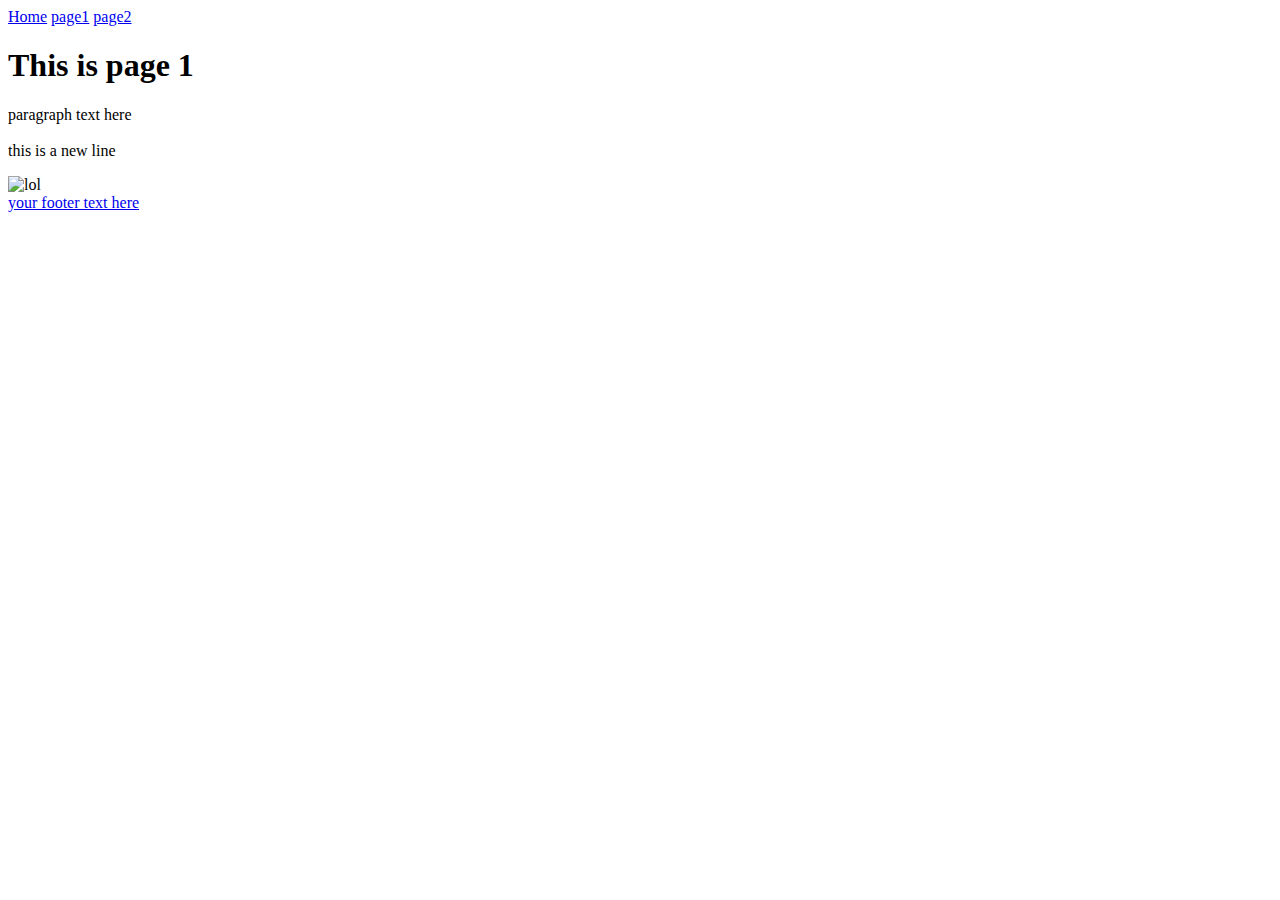
==== page1.html @ d0c0c37f "Update page1.html" ====
<!DOCTYPE html>
<html>

<head>
<link rel="stylesheet" type="text/css" href="style.css"/>
<title>My first website</title>
</head>

<body>

 <div class="topnav" id="myTopnav">
 <a href="index.html">Home</a>
 <a href="page1.html">page1</a>
<a href="page2.html">page2</a>

 </div>


<h1>This is page 1</h1>

<p>paragraph text here<br><br>
this is a new line
</p>

<img src="http://www.hd-wallpaper1.com/images/beautiful-buildings.jpeg" alt="lol" style="width:25%" />
<footer> 
<a href="https://github.com/madeleinejohanson"> your footer text here</a>
</footer>

</body>

</html>
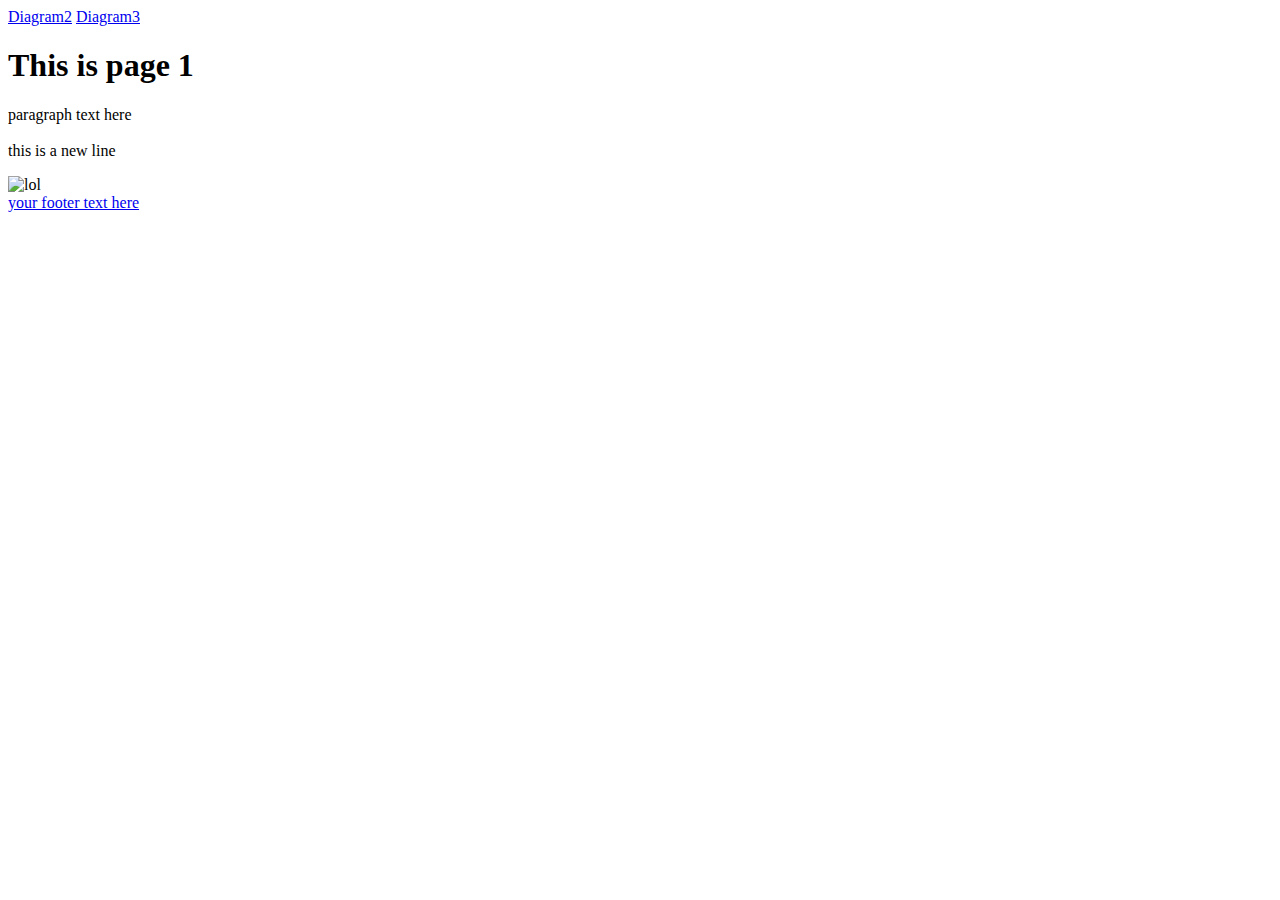
==== commit d970f3be: "Update page1.html" ====
--- a/page1.html
+++ b/page1.html
@@ -9,9 +9,8 @@
 <body>
 
  <div class="topnav" id="myTopnav">
- <a href="index.html">Home</a>
- <a href="page1.html">page1</a>
-<a href="page2.html">page2</a>
+ <a href="index.html">Diagram2</a>
+ <a href="index.html">Diagram3</a>
 
  </div>
 
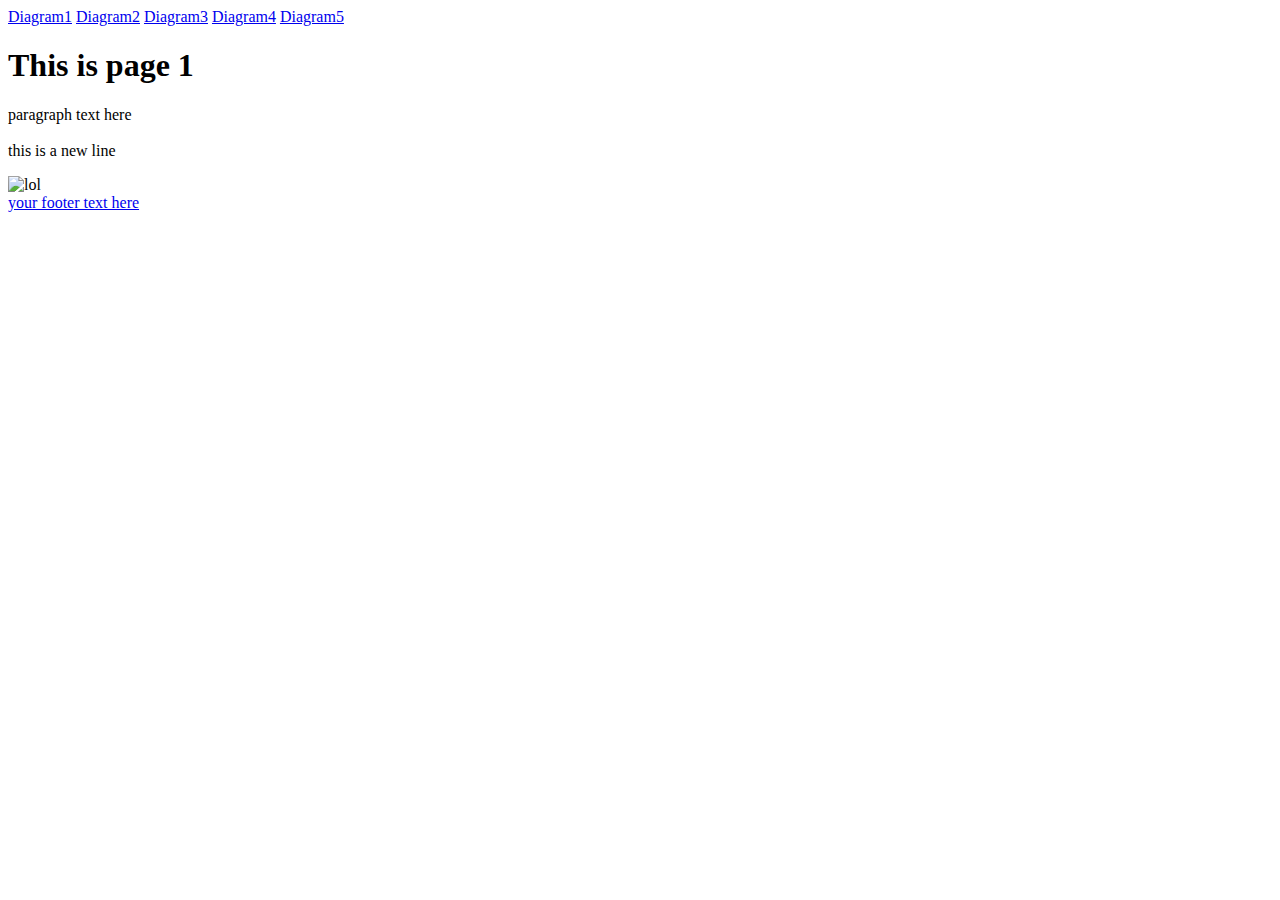
==== commit 6c1bc318: "Update page1.html" ====
--- a/page1.html
+++ b/page1.html
@@ -9,8 +9,12 @@
 <body>
 
  <div class="topnav" id="myTopnav">
- <a href="index.html">Diagram2</a>
- <a href="index.html">Diagram3</a>
+ <a href="index.html">Diagram1</a>
+ <a href="page1.html">Diagram2</a>
+<a href="page2.html">Diagram3</a>
+<a href="page3.html">Diagram4</a>
+<a href="page4.html">Diagram5</a>
+ 
 
  </div>
 
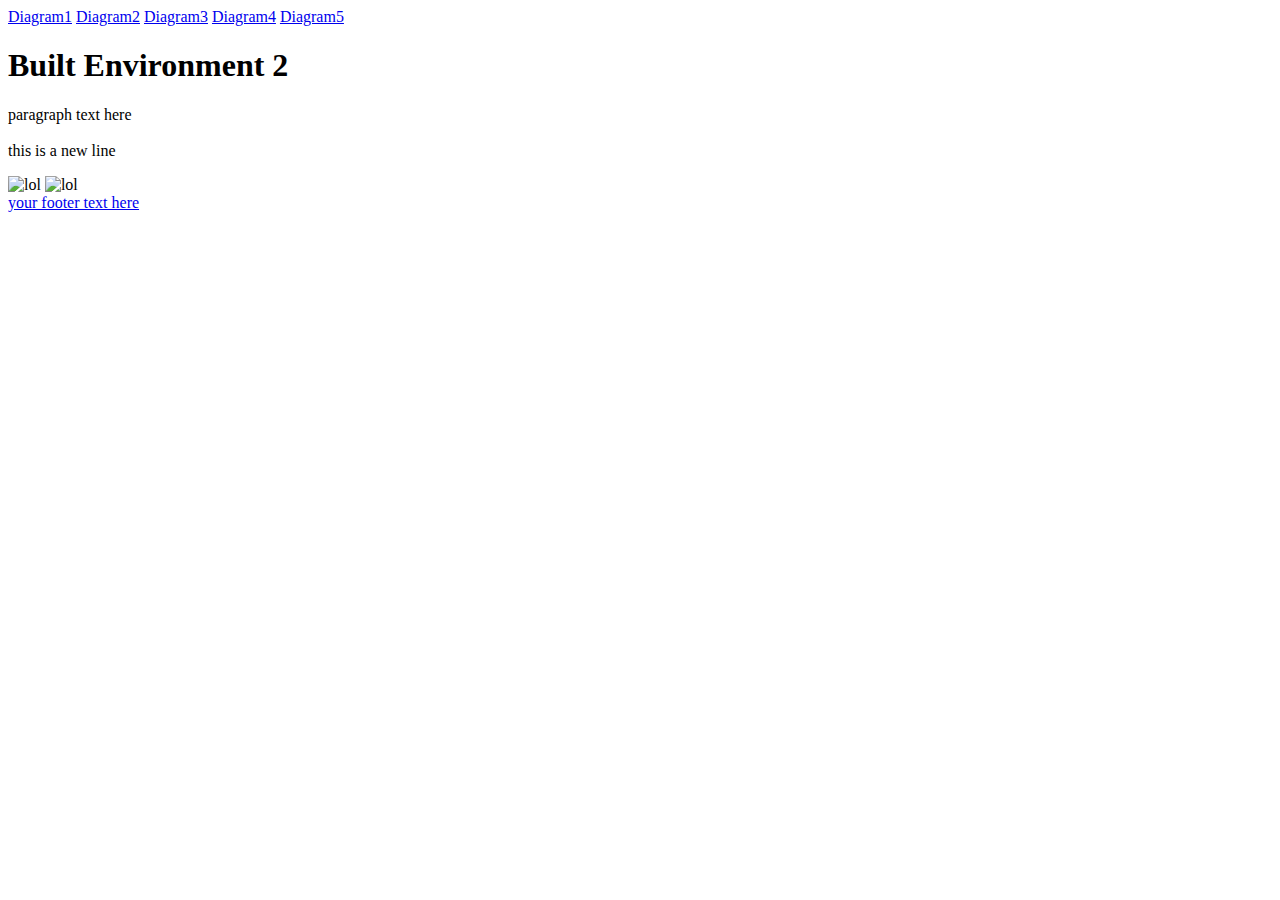
==== commit 56c0e495: "Update page1.html" ====
--- a/page1.html
+++ b/page1.html
@@ -19,13 +19,14 @@
  </div>
 
 
-<h1>This is page 1</h1>
+<h1>Built Environment 2</h1>
 
 <p>paragraph text here<br><br>
 this is a new line
 </p>
 
 <img src="http://www.hd-wallpaper1.com/images/beautiful-buildings.jpeg" alt="lol" style="width:25%" />
+ <img src="2.jpg" alt="lol" style="width:25%" />
 <footer> 
 <a href="https://github.com/madeleinejohanson"> your footer text here</a>
 </footer>
